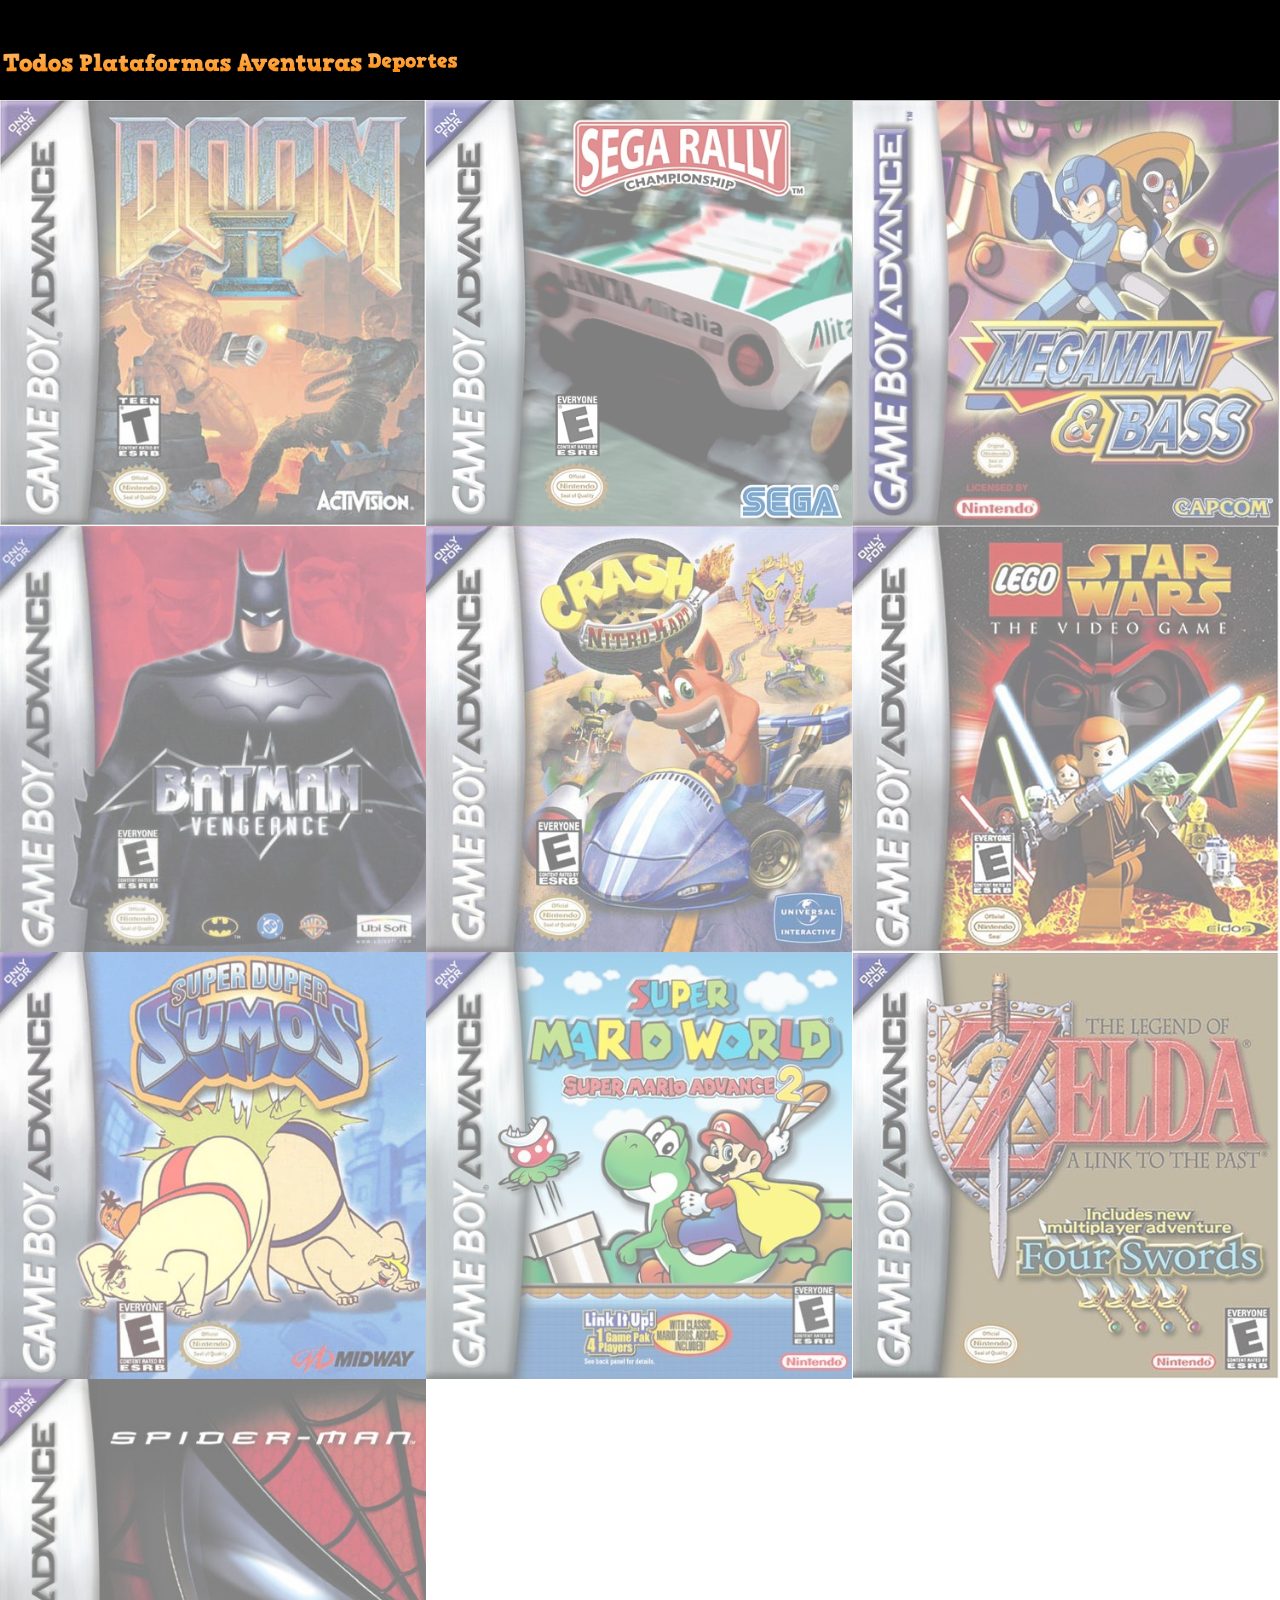
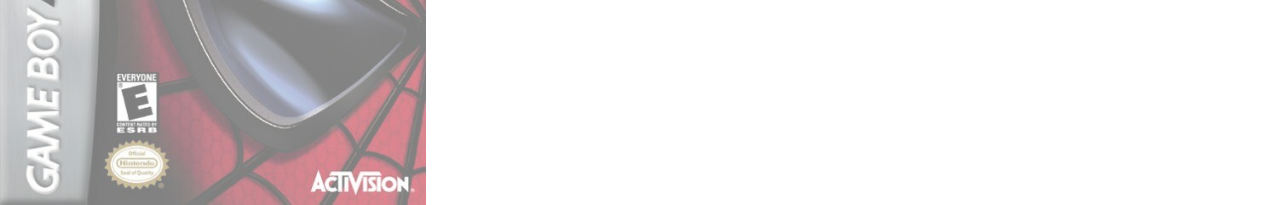
==== index.html @ f1acdc31 "Commit inicial" ====
<!DOCTYPE html>
<html lang="es">

<head>
	<meta charset="UTF-8">
	<title>Ejemplo Videojuegos</title>
	<link rel="stylesheet" type="text/css" href="css/estilo.css">
	<script type="text/javascript" src="./js/selector.js"></script>
</head>

<body>
	<div>
		<img src="images/doom2.jpg" class="juego aventuras">
	</div>
	<div>
		<img src="images/segarally.jpg" class="juego deportes">
	</div>
	<div>
		<img src="images/megaman.jpg" class="juego plataformas">
	</div>
	<div>
		<img src="images/batman.jpg" class="juego aventuras">
	</div>
	<div>
		<img src="images/crash.jpg" class="juego deportes">
	</div>
	<div>
		<img src="images/lego.jpg" class="juego aventuras">
	</div>
	<div>
		<img src="images/sumos.jpg" class="juego deportes">
	</div>
	<div>
		<img src="images/supermario.jpg" class="juego plataformas">
	</div>
	<div>
		<img src="images/zelda.jpg" class="juego aventuras">
	</div>
	<div>
		<img src="images/spiderman.jpg" class="juego aventuras">
	</div>
	<div id="control">
		<img src="images/todos.png" onclick="todo('1')">
		<img src="images/plataformas.png" onclick="resaltar('plataformas')">
		<img src="images/aventuras.png" onclick="resaltar('aventuras')">
		<img src="images/deportes.png" onclick="resaltar('deportes')">
	</div>
</body>

</html>
---- css/estilo.css ----
body {
    margin: 0px;
    padding-top: 100px;
}
#control {
    position: fixed;
    top: 0px;
    height: 100px;
    width: 100%;
    background-color: black;
}
#control img {
    padding-top: 50px;
    float: left; 
    height: 25%;
}
.juego {
    width: 33.3%;
    float: left;
    opacity: 0.5;
}
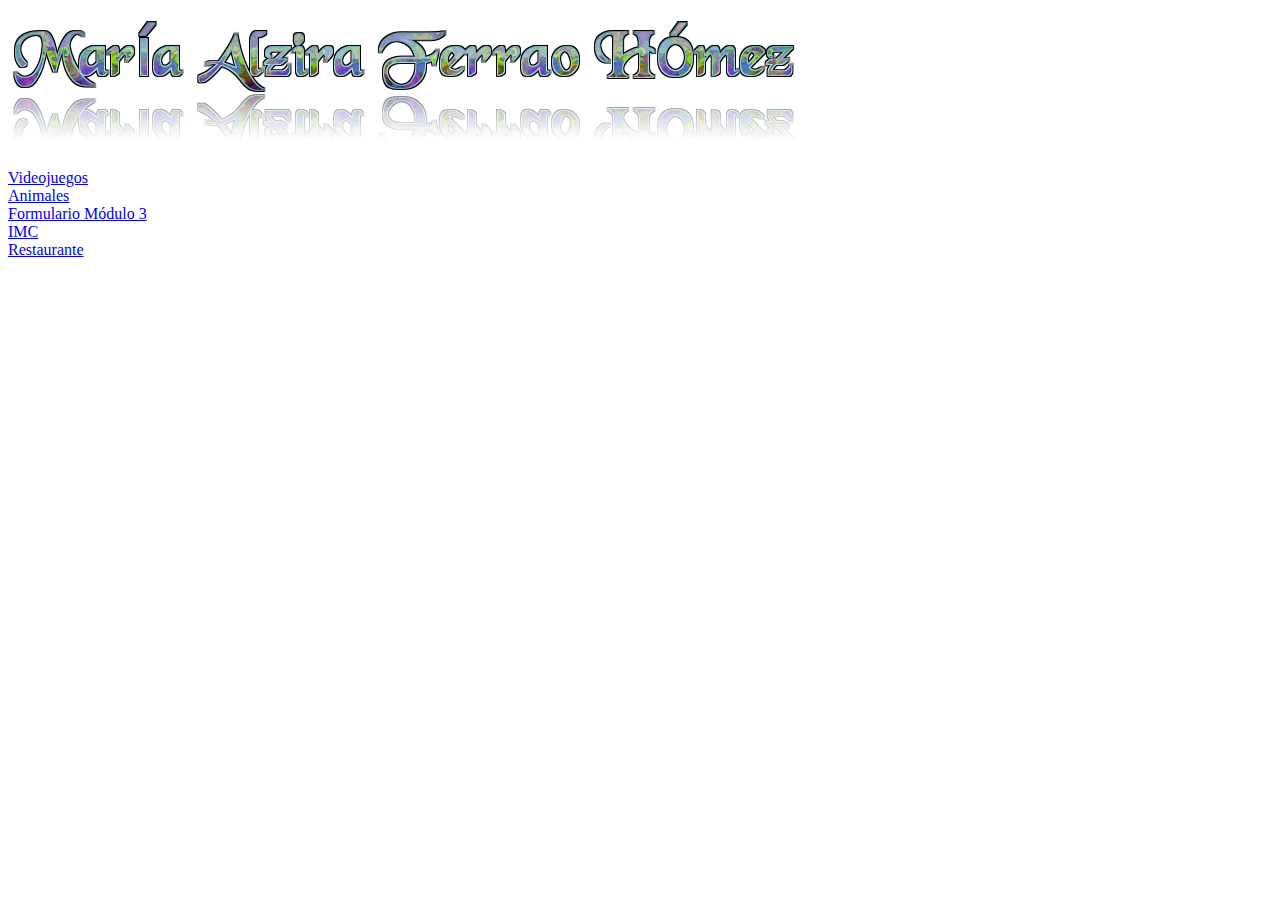
==== commit 184c4c2a: "Principal Proyectos 1-5" ====
--- a/index.html
+++ b/index.html
@@ -1,50 +1,31 @@
 <!DOCTYPE html>
 <html lang="es">
-
 <head>
 	<meta charset="UTF-8">
-	<title>Ejemplo Videojuegos</title>
-	<link rel="stylesheet" type="text/css" href="css/estilo.css">
-	<script type="text/javascript" src="./js/selector.js"></script>
+	<meta name="viewport" content="width-device-width, initial-scale=1.0">
+	<meta http-equiv="X-UA-Compatible" content="ie-edge">
+	<title>Principal</title>
+	<link rel="stylesheet" type="text/css" href="css/Estilo.css">
+	<script type="text/javascript" src="./JS/principal.js"></script>
 </head>
-
 <body>
-	<div>
-		<img src="images/doom2.jpg" class="juego aventuras">
-	</div>
-	<div>
-		<img src="images/segarally.jpg" class="juego deportes">
-	</div>
-	<div>
-		<img src="images/megaman.jpg" class="juego plataformas">
-	</div>
-	<div>
-		<img src="images/batman.jpg" class="juego aventuras">
-	</div>
-	<div>
-		<img src="images/crash.jpg" class="juego deportes">
-	</div>
-	<div>
-		<img src="images/lego.jpg" class="juego aventuras">
-	</div>
-	<div>
-		<img src="images/sumos.jpg" class="juego deportes">
-	</div>
-	<div>
-		<img src="images/supermario.jpg" class="juego plataformas">
-	</div>
-	<div>
-		<img src="images/zelda.jpg" class="juego aventuras">
-	</div>
-	<div>
-		<img src="images/spiderman.jpg" class="juego aventuras">
-	</div>
-	<div id="control">
-		<img src="images/todos.png" onclick="todo('1')">
-		<img src="images/plataformas.png" onclick="resaltar('plataformas')">
-		<img src="images/aventuras.png" onclick="resaltar('aventuras')">
-		<img src="images/deportes.png" onclick="resaltar('deportes')">
+	<div id="central">
+		<img src="./Images/logo.png">
+		<div>
+			<a href="./Proyecto1/index.html">Videojuegos</a>
+		</div>
+		<div>
+			<a href="./Proyecto2/Index.html">Animales</a>
+		</div>
+		<div>
+			<a href="./Proyecto3/Index.html">Formulario Módulo 3</a>
+		</div>
+		<div>
+			<a href="./Proyecto4/Index.html">IMC</a>
+		</div>
+		<div>
+			<a href="./Proyecto5/Index.html">Restaurante</a>
+		</div>
 	</div>
 </body>
-
 </html>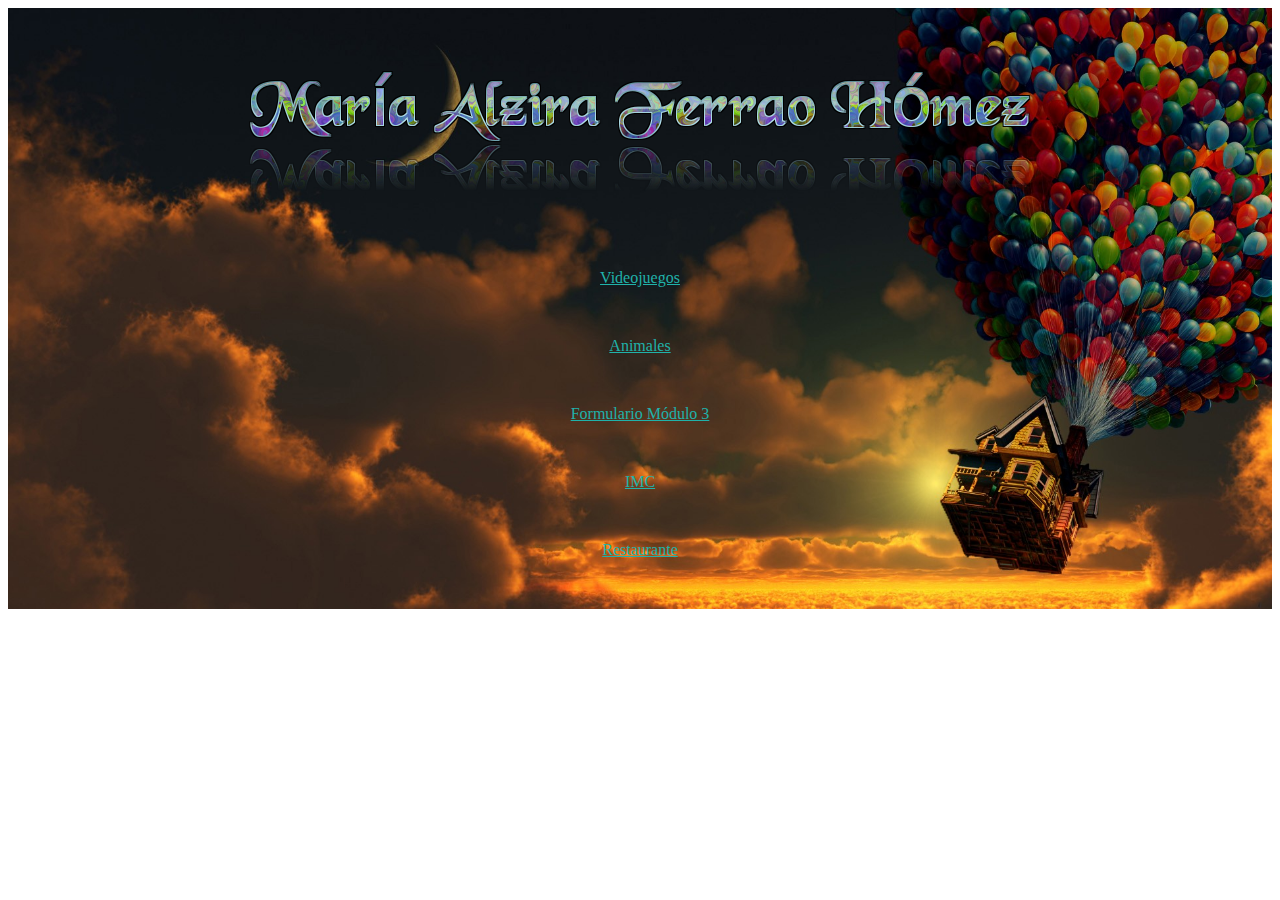
==== commit 9da6903d: "Correccion link" ====
--- a/index.html
+++ b/index.html
@@ -5,7 +5,7 @@
 	<meta name="viewport" content="width-device-width, initial-scale=1.0">
 	<meta http-equiv="X-UA-Compatible" content="ie-edge">
 	<title>Principal</title>
-	<link rel="stylesheet" type="text/css" href="css/Estilo.css">
+	<link rel="stylesheet" type="text/css" href="./css/estilo.css">
 	<script type="text/javascript" src="./JS/principal.js"></script>
 </head>
 <body>
--- a/css/estilo.css
+++ b/css/estilo.css
@@ -0,0 +1,13 @@
+#central{
+    background-image: url("../Images/fondo1.jpg");
+    background-size: cover;
+    margin: auto;
+    text-align: center;
+    padding-bottom: 50px;
+}
+div{
+    padding-top: 50px;
+}
+a{
+    color:lightseagreen;
+}